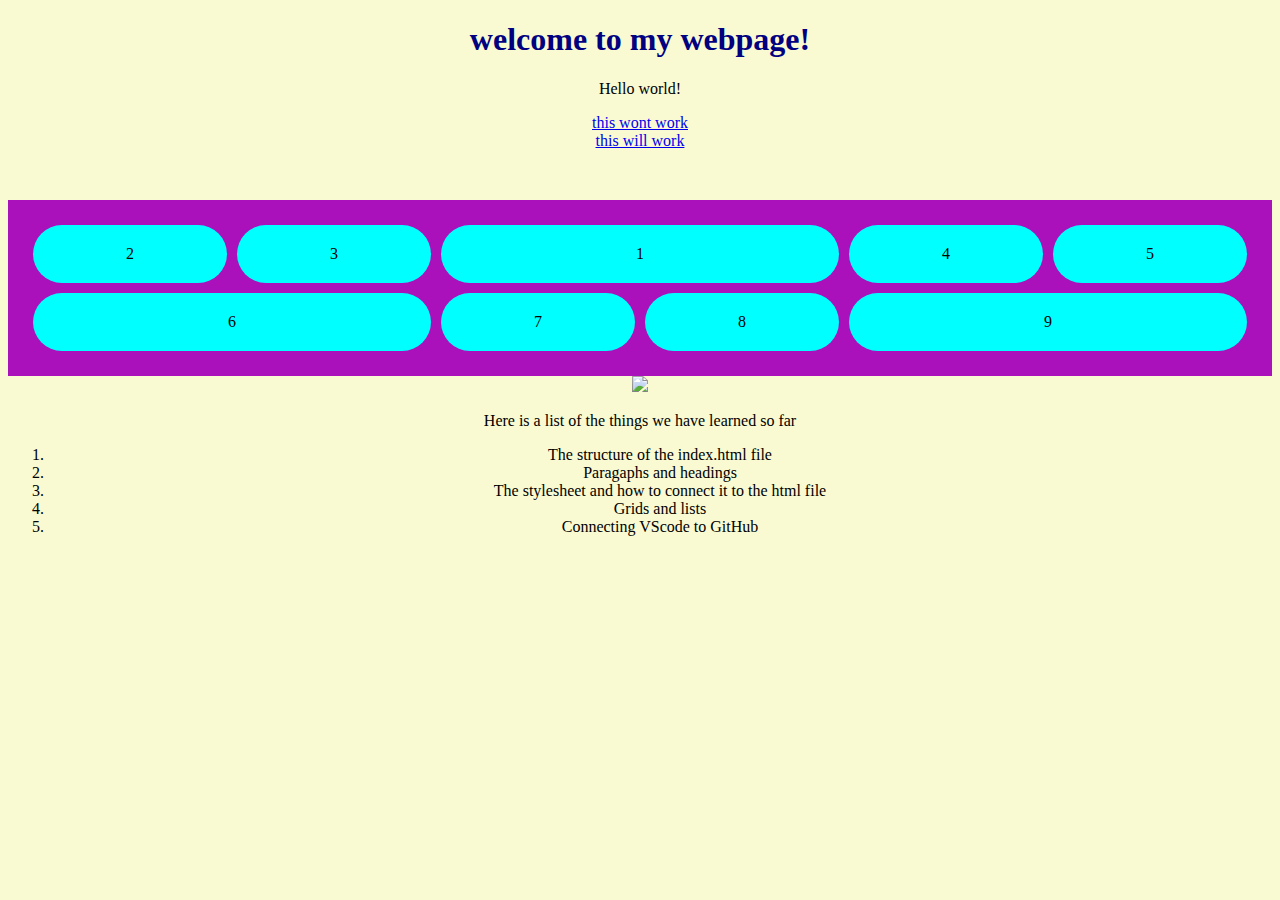
==== index.html @ bcc78689 "add list" ====
<!doctype html>
<html lang="no">
<head> 
  <link rel="stylesheet" href="style.css">
  <title> welcome </title>
  <!-- utf-8 gjør at vi kan bruke æ, ø og å -->
  <meta charset="utf-8">
</head>
<body>
  <h1>welcome to my webpage!</h1>
  <p>Hello world!</p>
  <a href="index2.html">this wont work</a><br>
  <a href="https://www.w3schools.com/html/html_links_bookmarks.asp">this will work</a>

<div class="grid-container2">
  <div class="b1">1</div>
  <div class="b2">2</div>
  <div class="b3">3</div>  
  <div class="b4">4</div>
  <div class="b5">5</div>  
  <div class="b6">6</div>  
  <div class="b7">7</div>  
  <div class="b8">8</div>  
  <div class="b9">9</div>  
</div>

<img src="https://i.imgflip.com/915sgd.jpg" width="250px"/><br>

<p>Here is a list of the things we have learned so far</p>
<ol>
  <li>The structure of the index.html file</li>
  <li>Paragaphs and headings</li>
  <li>The stylesheet and how to connect it to the html file</li>
  <li>Grids and lists</li>
  <li>Connecting VScode to GitHub</li>

</body>
</html>
---- style.css ----
body {
    background-color: lightgoldenrodyellow;
    text-align: center;
    margin-bottom: 20px;
  }
  
  h1 {
    color: navy;
  }

  .grid-container {
    display: grid;
    grid-template-columns: auto auto auto auto auto auto;
    grid-template-rows: auto auto auto;
    background-color: #2196F3;
    padding: 30px;
    gap: 10px;
    justify-content: space-between;
    font-size: 20px;
    text-align: center;
  }

.a1, .a2, .a3, .a4, .a5, .a6, .a7, .a8, .a9 {
  padding: 10px;
  border: 4px solid black;
  border-radius: 5px;
}

  .a1 {
    background-color: rgba(255, 255, 0, 0.8);
    grid-column: 1 / span 2;
    grid-row: 1;

  }
  .a2 {
    background-color: rgba(255, 0, 255, 0.8);
    grid-row: 1 / span 3;
  }
  .a3 {
    background-color: rgba(0, 255, 255, 0.8);
    }
  .a4 {
    background-color: rgba(0, 255, 0, 0.8);
    grid-row: span 2;
  }
  .a5 {
    background-color: rgba(0, 0, 255, 0.8);
  }
  .a6 {
    background-color: rgba(255, 0, 0, 0.8);
    grid-row: span 5;
  }
  .a7 {
    background-color: rgba(122, 0, 255, 0.8);
    grid-row: span 2;
  }
  .a8 {
    background-color: rgba(0, 255, 122, 0.8);
    }
  .a9 {
    background-color: rgba(255, 122, 0, 0.8);
    grid-column: 2 / span 5;
  }
  

  .b1 {
    grid-area: test;
  }

  .b6 {
    grid-column: span 2;
  }

  .b9 {
    grid-column: span 2;
  }
  
  .grid-container2 {
    display: grid;
    grid-template-areas: '. . test test . .';
    gap: 10px;
    background-color: #a1b;
    padding: 25px;
    margin-top: 50px;
  }
  
  .b1, .b2, .b3, .b4, .b5, .b6, .b7, .b8, .b9 {
    background-color: aqua;
    padding: 20px;
    border-radius: 100px;
  }
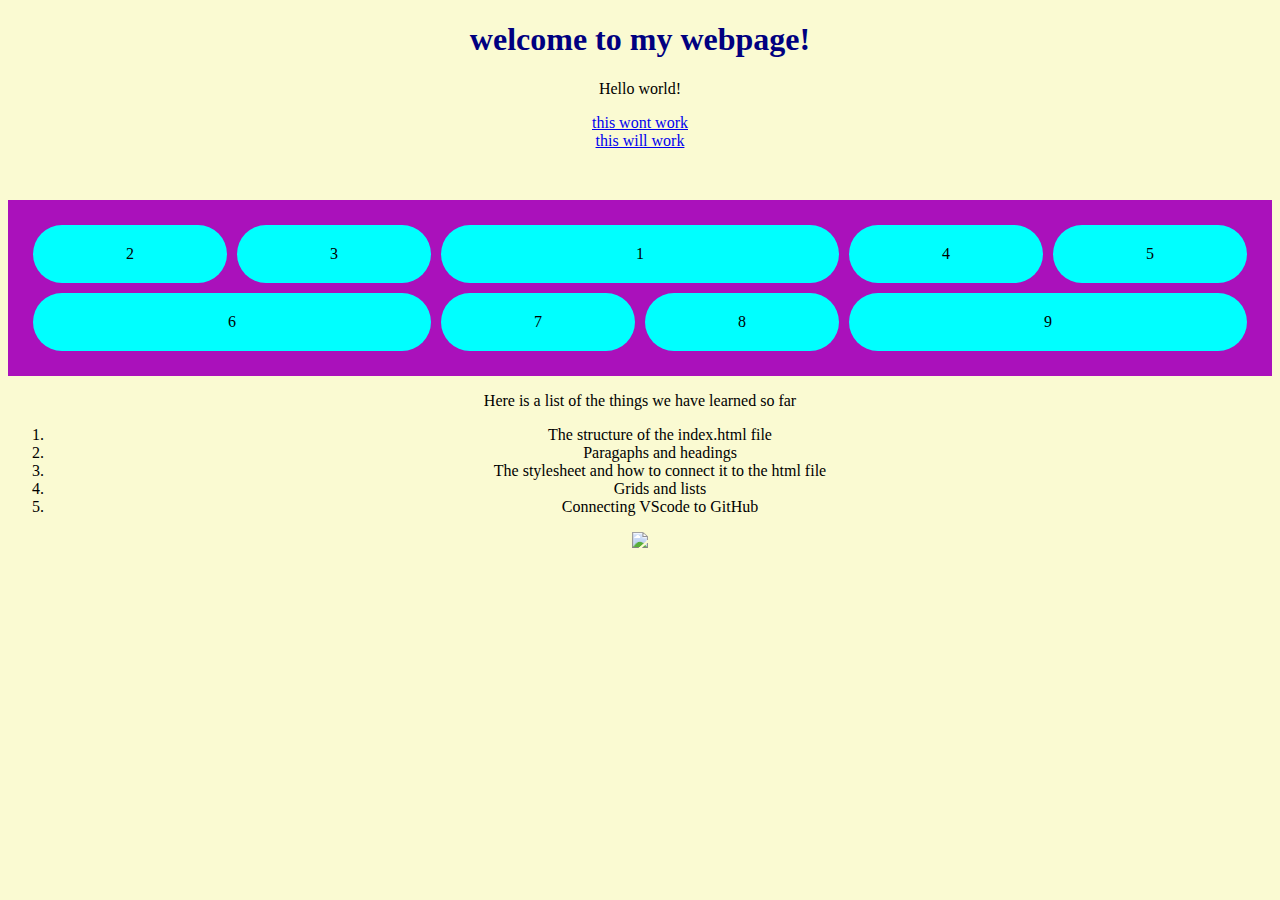
==== commit 8b3b1231: "class for list" ====
--- a/index.html
+++ b/index.html
@@ -24,8 +24,7 @@
   <div class="b9">9</div>  
 </div>
 
-<img src="https://i.imgflip.com/915sgd.jpg" width="250px"/><br>
-
+<div class="list">
 <p>Here is a list of the things we have learned so far</p>
 <ol>
   <li>The structure of the index.html file</li>
@@ -33,6 +32,8 @@
   <li>The stylesheet and how to connect it to the html file</li>
   <li>Grids and lists</li>
   <li>Connecting VScode to GitHub</li>
+</div>
 
+<img src="https://i.imgflip.com/915sgd.jpg" width="250px"/><br>
 </body>
 </html>
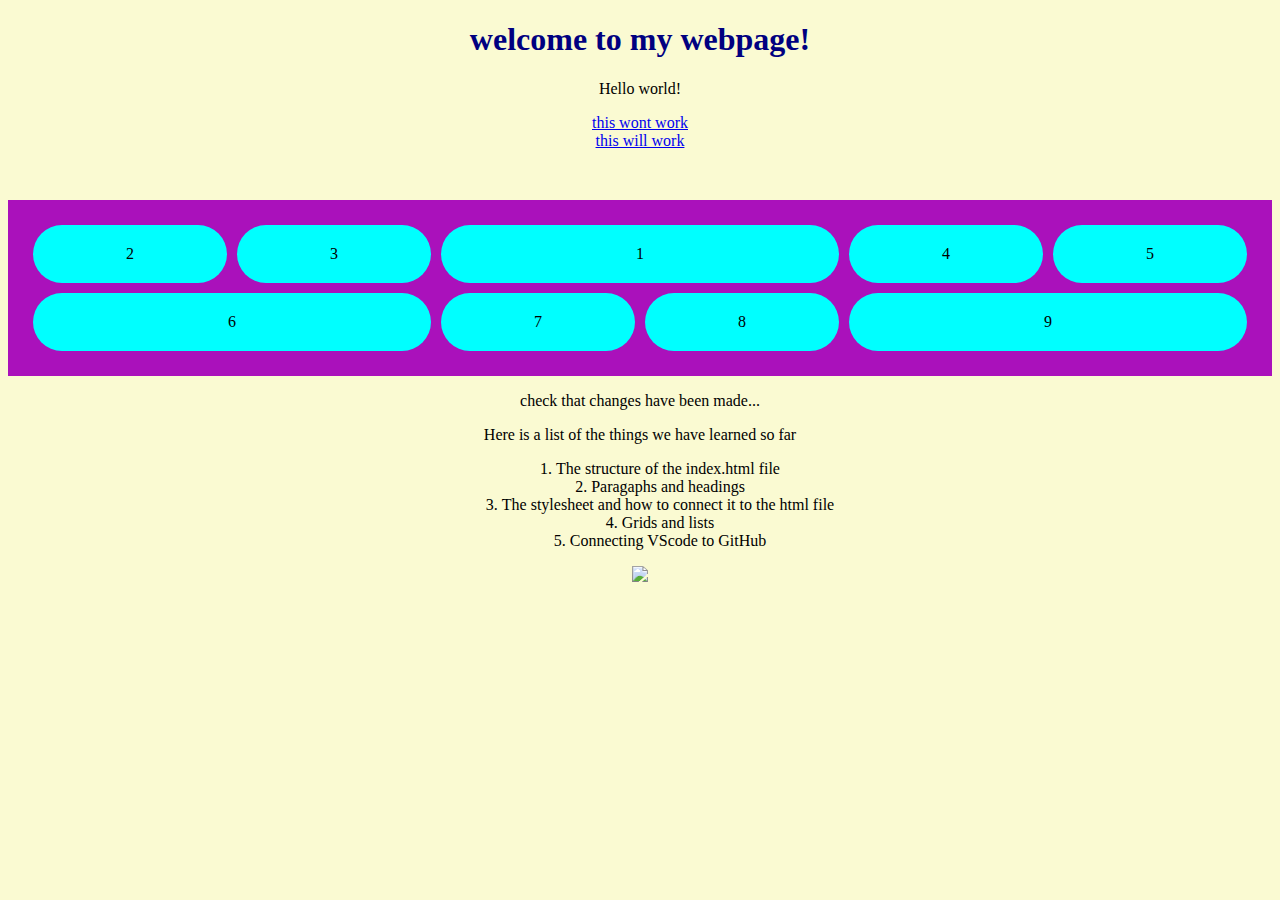
==== commit 3d0f69fa: "changes" ====
--- a/index.html
+++ b/index.html
@@ -23,7 +23,7 @@
   <div class="b8">8</div>  
   <div class="b9">9</div>  
 </div>
-
+<p>check that changes have been made...</p>
 <div class="list">
 <p>Here is a list of the things we have learned so far</p>
 <ol>
--- a/style.css
+++ b/style.css
@@ -1,7 +1,8 @@
 body {
     background-color: lightgoldenrodyellow;
-    text-align: center;
     margin-bottom: 20px;
+    text-align:center;
+    list-style-position: inside;
   }
   
   h1 {
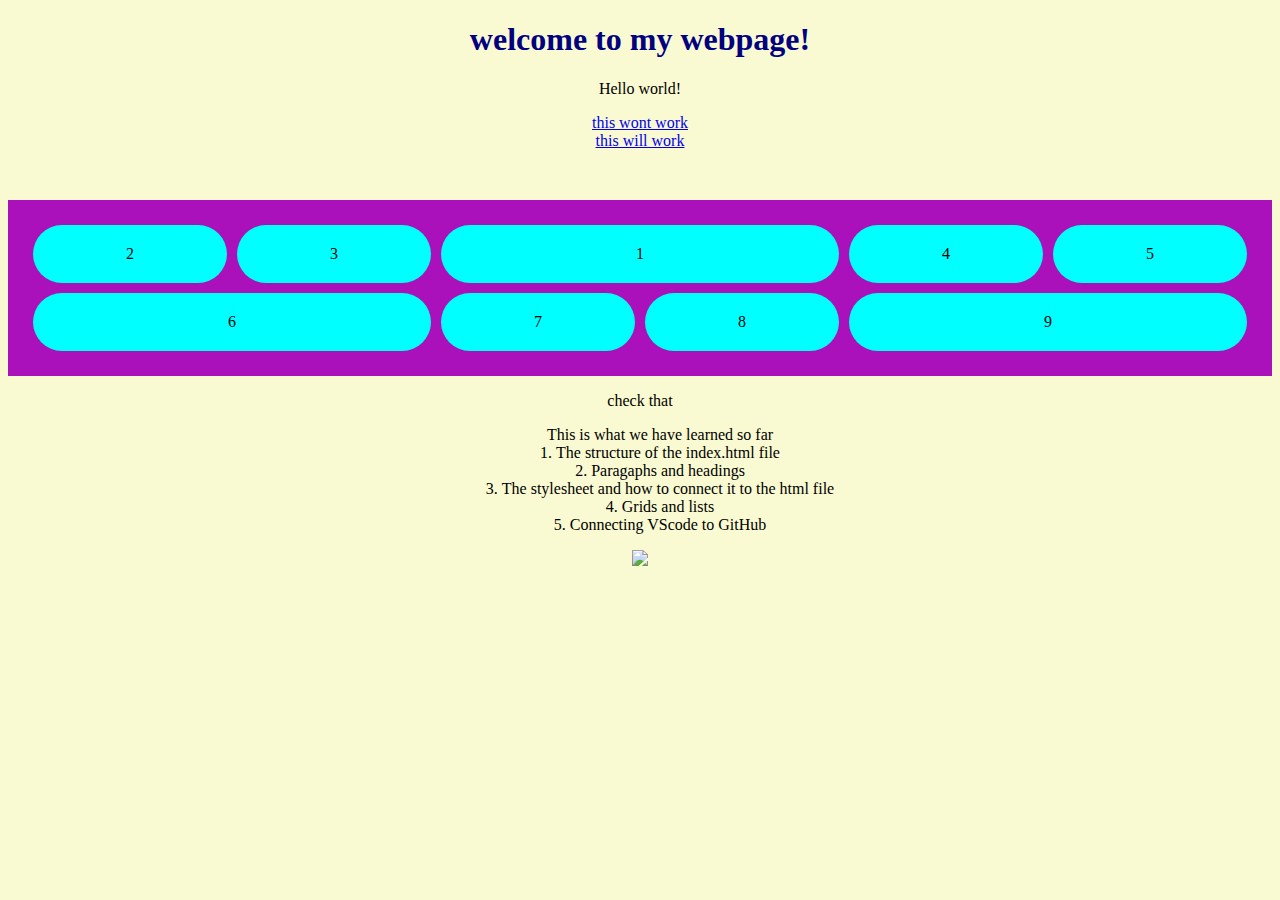
==== commit c6a3f32c: "cfbgx" ====
--- a/index.html
+++ b/index.html
@@ -23,16 +23,17 @@
   <div class="b8">8</div>  
   <div class="b9">9</div>  
 </div>
-<p>check that changes have been made...</p>
-<div class="list">
-<p>Here is a list of the things we have learned so far</p>
-<ol>
+<p>check that</p>
+
+
+<ol class="center-list">
+    This is what we have learned so far
   <li>The structure of the index.html file</li>
   <li>Paragaphs and headings</li>
   <li>The stylesheet and how to connect it to the html file</li>
   <li>Grids and lists</li>
   <li>Connecting VScode to GitHub</li>
-</div>
+</ol>
 
 <img src="https://i.imgflip.com/915sgd.jpg" width="250px"/><br>
 </body>
--- a/style.css
+++ b/style.css
@@ -2,12 +2,20 @@
     background-color: lightgoldenrodyellow;
     margin-bottom: 20px;
     text-align:center;
-    list-style-position: inside;
   }
   
   h1 {
     color: navy;
   }
+  
+ol.center-list{
+  display: table;
+  margin-left: auto;
+  margin-right: auto;
+  list-style-position: inside;
+  text-align: center;
+}
+
 
   .grid-container {
     display: grid;
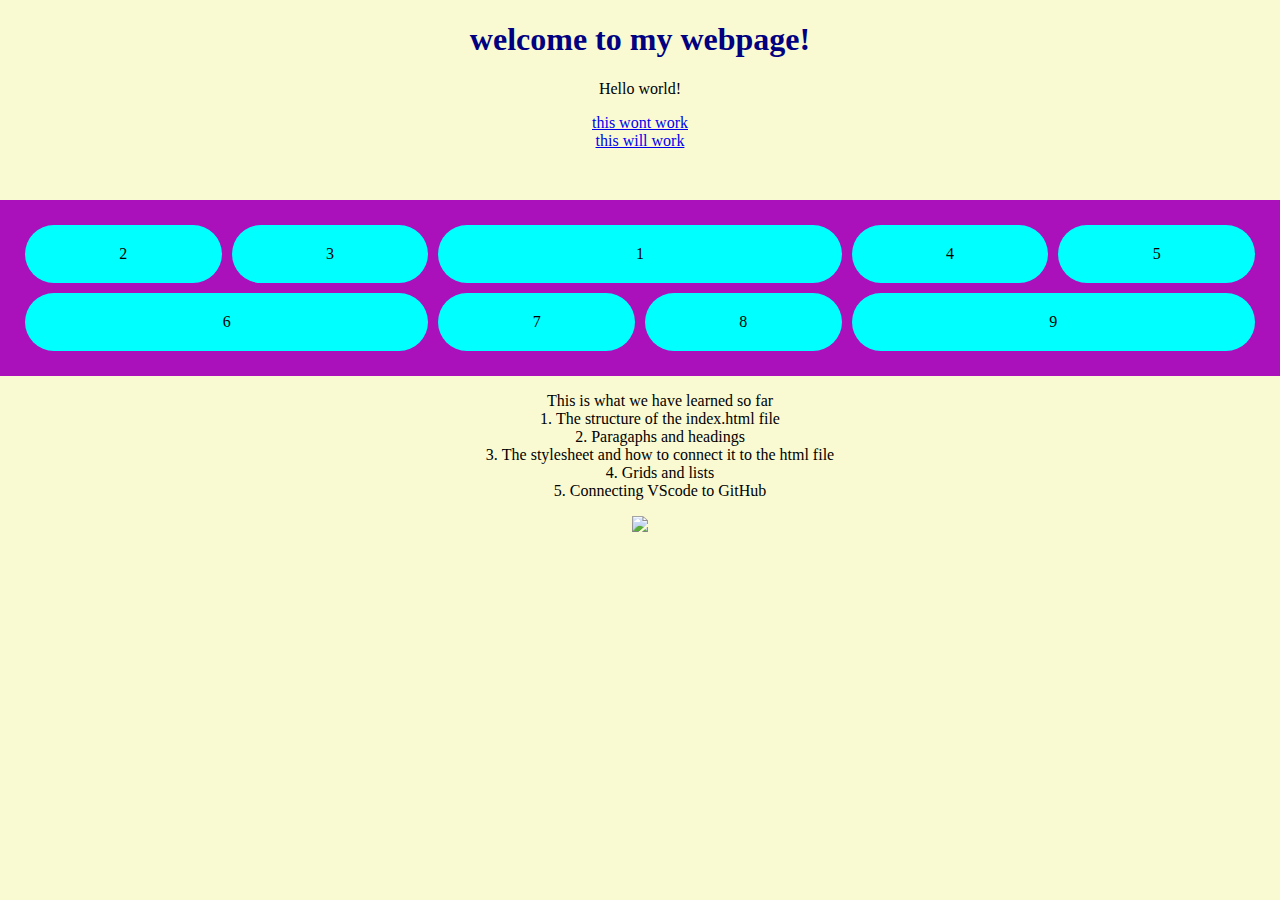
==== commit cbf2f41d: "gv" ====
--- a/index.html
+++ b/index.html
@@ -23,7 +23,6 @@
   <div class="b8">8</div>  
   <div class="b9">9</div>  
 </div>
-<p>check that</p>
 
 
 <ol class="center-list">
--- a/style.css
+++ b/style.css
@@ -2,6 +2,9 @@
     background-color: lightgoldenrodyellow;
     margin-bottom: 20px;
     text-align:center;
+    
+    margin-left: auto;
+    margin-right: auto;
   }
   
   h1 {
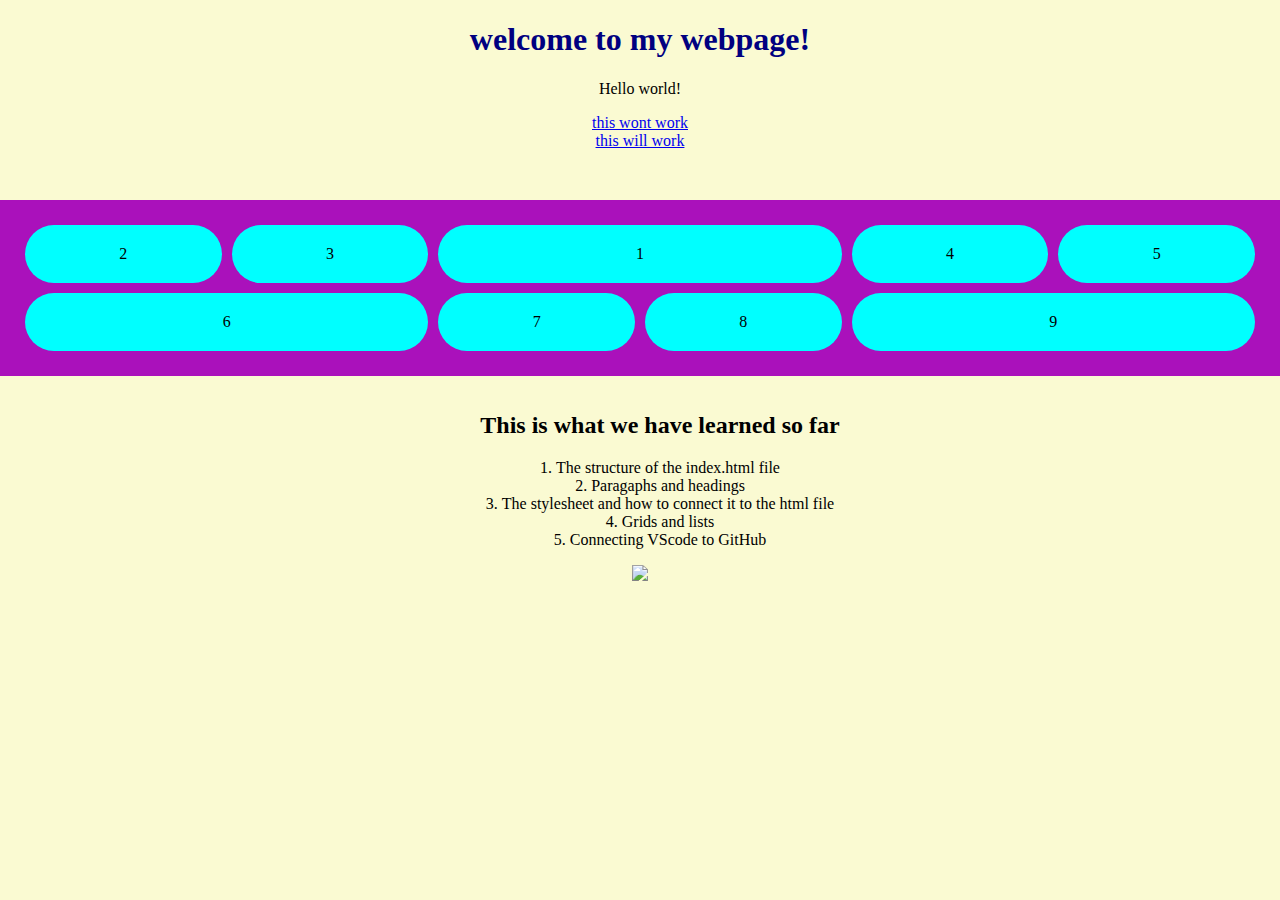
==== commit f643698f: "vbh" ====
--- a/index.html
+++ b/index.html
@@ -26,7 +26,7 @@
 
 
 <ol class="center-list">
-    This is what we have learned so far
+    <h2>This is what we have learned so far</h2>
   <li>The structure of the index.html file</li>
   <li>Paragaphs and headings</li>
   <li>The stylesheet and how to connect it to the html file</li>
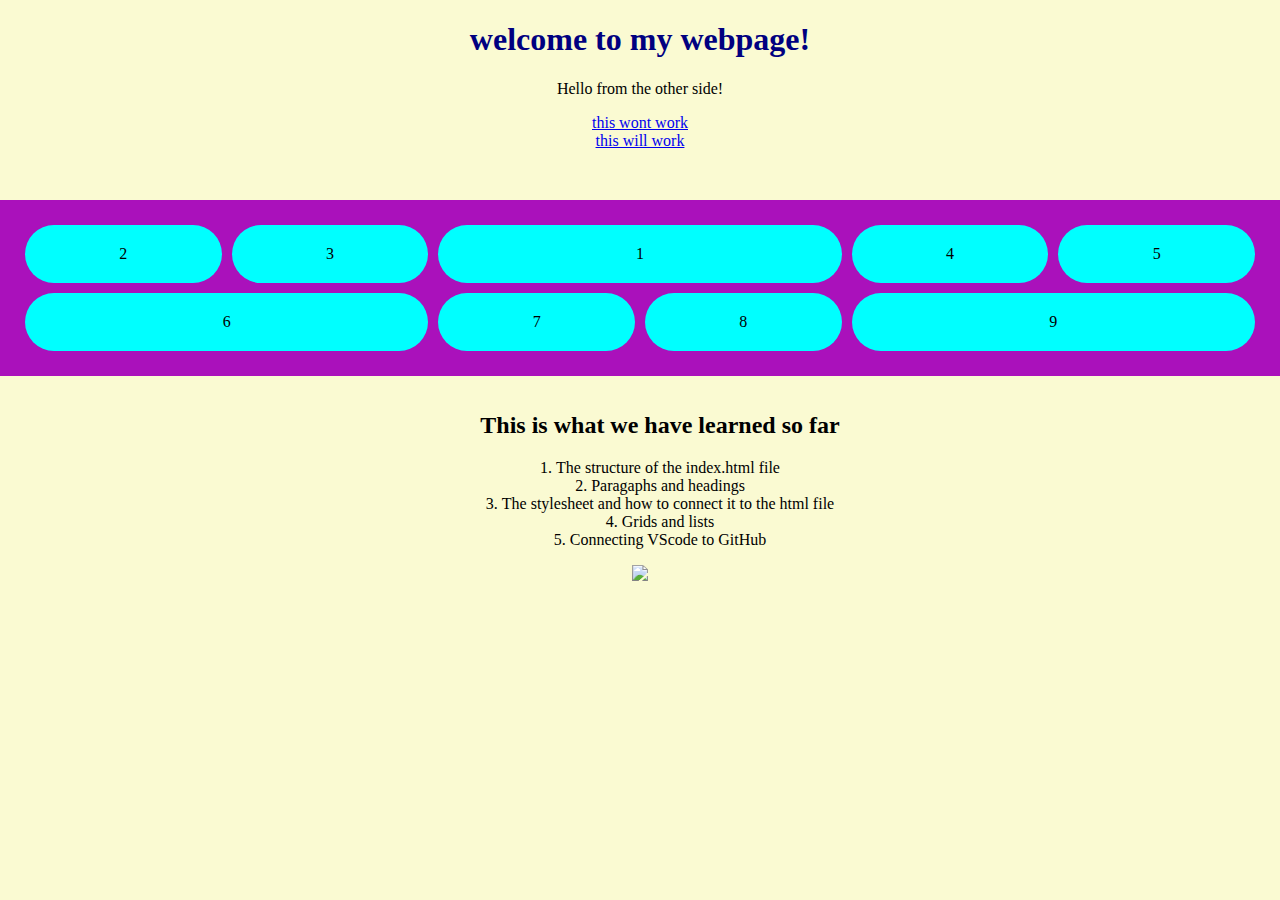
==== commit b16b5526: "hei" ====
--- a/index.html
+++ b/index.html
@@ -8,7 +8,7 @@
 </head>
 <body>
   <h1>welcome to my webpage!</h1>
-  <p>Hello world!</p>
+  <p>Hello from the other side!</p>
   <a href="index2.html">this wont work</a><br>
   <a href="https://www.w3schools.com/html/html_links_bookmarks.asp">this will work</a>
 
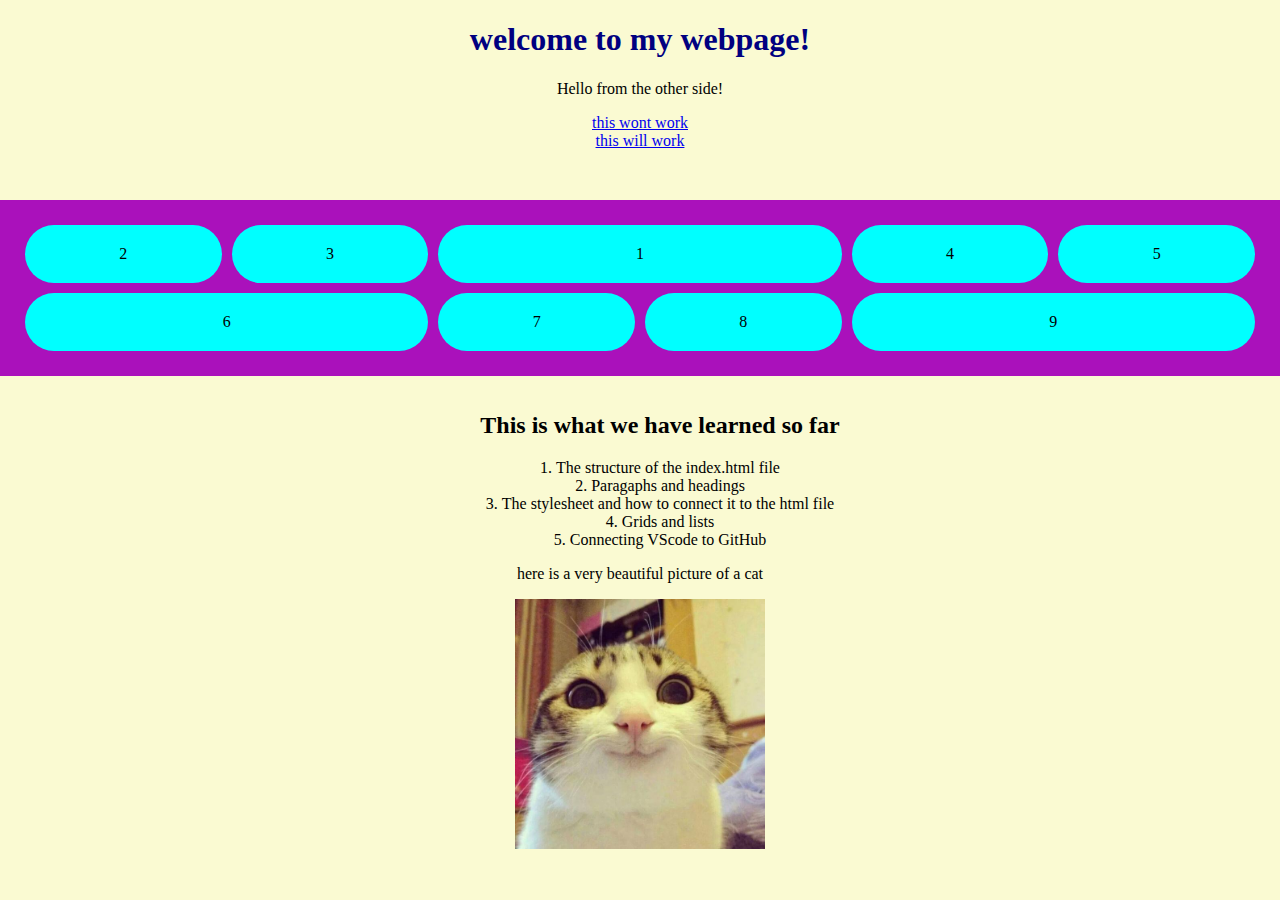
==== commit 4876cade: "hello" ====
--- a/index.html
+++ b/index.html
@@ -34,6 +34,7 @@
   <li>Connecting VScode to GitHub</li>
 </ol>
 
-<img src="https://i.imgflip.com/915sgd.jpg" width="250px"/><br>
+<p> here is a very beautiful picture of a cat</p>
+<img src="cat.jpg" width="250px"/><br>
 </body>
 </html>
